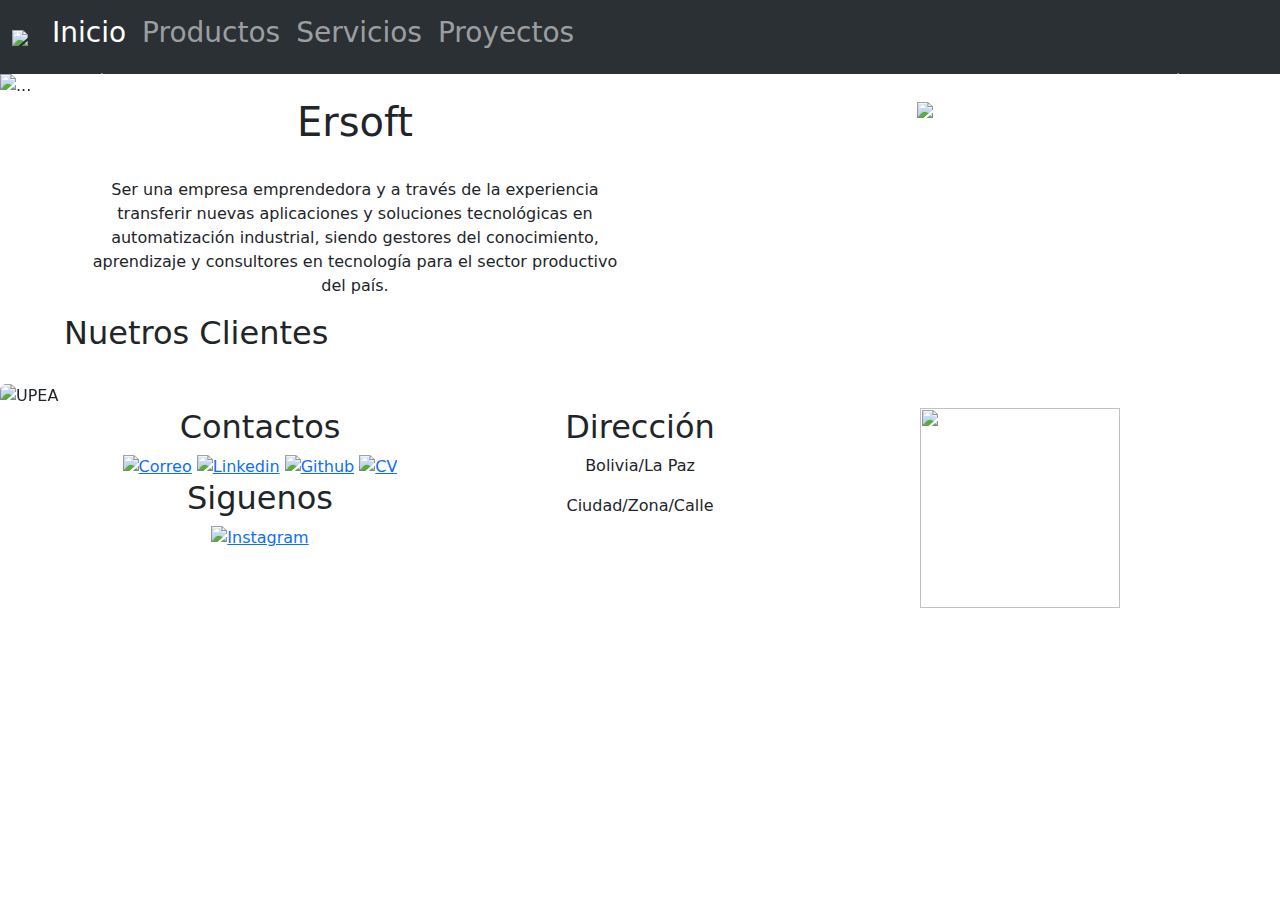
==== index.html @ b7723291 "Add files via upload" ====
<!DOCTYPE html>
<html lang="es">
    <head>
        <meta charset="UTF-8">
        <meta http-equiv="X-UA-Compatible" content="IE=edge">
        <meta name="viewport" content="width=device-width, initial-scale=1.0">
        <!--Bootstrap-->
        <link href="https://cdn.jsdelivr.net/npm/bootstrap@5.3.3/dist/css/bootstrap.min.css" rel="stylesheet" integrity="sha384-QWTKZyjpPEjISv5WaRU9OFeRpok6YctnYmDr5pNlyT2bRjXh0JMhjY6hW+ALEwIH" crossorigin="anonymous">
        <link rel="stylesheet" href="../Ersoft/css/style.css">
        <title>Principal</title>
        <link rel="preconnect" href="https://fonts.googleapis.com">
        <link rel="preconnect" href="https://fonts.gstatic.com" crossorigin>
        <link href="https://fonts.googleapis.com/css2?family=Kanit:ital,wght@0,100;0,200;0,300;0,400;0,500;0,600;0,700;0,800;0,900;1,100;1,200;1,300;1,400;1,500;1,600;1,700;1,800;1,900&family=Open+Sans:ital,wght@0,300..800;1,300..800&family=Poppins:ital,wght@0,100;0,200;0,300;0,400;0,500;0,600;0,700;0,800;0,900;1,100;1,200;1,300;1,400;1,500;1,600;1,700;1,800;1,900&family=Rubik:ital,wght@0,300..900;1,300..900&display=swap" rel="stylesheet">
        <link href="https://fonts.googleapis.com/css2?family=Archivo+Black&family=Kanit:ital,wght@0,100;0,200;0,300;0,400;0,500;0,600;0,700;0,800;0,900;1,100;1,200;1,300;1,400;1,500;1,600;1,700;1,800;1,900&family=Open+Sans:ital,wght@0,300..800;1,300..800&family=Poppins:ital,wght@0,100;0,200;0,300;0,400;0,500;0,600;0,700;0,800;0,900;1,100;1,200;1,300;1,400;1,500;1,600;1,700;1,800;1,900&family=Raleway:ital,wght@0,100..900;1,100..900&family=Rubik:ital,wght@0,300..900;1,300..900&display=swap" rel="stylesheet">
        <link href="https://fonts.googleapis.com/css2?family=Archivo+Black&family=Kanit:ital,wght@0,100;0,200;0,300;0,400;0,500;0,600;0,700;0,800;0,900;1,100;1,200;1,300;1,400;1,500;1,600;1,700;1,800;1,900&family=Open+Sans:ital,wght@0,300..800;1,300..800&family=Poppins:ital,wght@0,100;0,200;0,300;0,400;0,500;0,600;0,700;0,800;0,900;1,100;1,200;1,300;1,400;1,500;1,600;1,700;1,800;1,900&family=Raleway:ital,wght@0,100..900;1,100..900&family=Rubik:ital,wght@0,300..900;1,300..900&family=Sora:wght@100..800&display=swap" rel="stylesheet">
        <link href="https://fonts.googleapis.com/css2?family=Archivo+Black&family=Kanit:ital,wght@0,100;0,200;0,300;0,400;0,500;0,600;0,700;0,800;0,900;1,100;1,200;1,300;1,400;1,500;1,600;1,700;1,800;1,900&family=Open+Sans:ital,wght@0,300..800;1,300..800&family=Poppins:ital,wght@0,100;0,200;0,300;0,400;0,500;0,600;0,700;0,800;0,900;1,100;1,200;1,300;1,400;1,500;1,600;1,700;1,800;1,900&family=Rubik:ital,wght@0,300..900;1,300..900&display=swap" rel="stylesheet">
    </head>
    <body>
      <!--Navegación-->
      <nav class="navbar navbar-expand-lg bg-body-tertiary" data-bs-theme="dark">
        <div class="container-fluid">
          <a class="navbar-brand" href="index.html"><img src="../Ersoft/img/Logo_ersoft.png" class="logo"> </a>
          <button class="navbar-toggler" type="button" data-bs-toggle="collapse" data-bs-target="#navbarSupportedContent" aria-controls="navbarSupportedContent" aria-expanded="false" aria-label="Toggle navigation">
            <span class="navbar-toggler-icon"></span>
          </button>
          <div class="collapse navbar-collapse" id="navbarSupportedContent" >
            <ul class="navbar-nav me-auto mb-2 mb-lg-0">
              <li class="nav-item">
                <a class="nav-link active" aria-current="page" href="index.html"><h3>Inicio</h3></a>
              </li>
              <li class="nav-item">
                <a class="nav-link" href="../Ersoft/html/Productos.html"><h3>Productos</h3></a>
              </li>
              <li class="nav-item">
                <a class="nav-link" href="../Ersoft/html/Servicios.html"><h3>Servicios</h3></a>
              </li>
              <li class="nav-item">
                <a class="nav-link" href="../Ersoft/html/Proyectos.html"><h3>Proyectos</h3></a>
              </li>
            </ul>
          </div>
        </div>
      </nav>
        <!--carrusel_de_imagenes-->
        <div id="carouselExample" class="carousel slide">
            <div class="carousel-inner">
              <div class="carousel-item active">
                <img src="../Ersoft/img/1.png" class="d-block w-100 h-50" alt="...">
              </div>
              <div class="carousel-item">
                <img src="../Ersoft/img/2.png" class="d-block w-100 h-50" alt="...">
              </div>
              <div class="carousel-item">
                <img src="../Ersoft/img/3.png" class="d-block w-100 h-50" alt="...">
                <div class="carousel-caption d-none d-md-block">
                  <h2>Futuras especialidades</h2>
                  <p>En proceso</p>
                </div>
              </div>
            </div>
            <button class="carousel-control-prev" type="button" data-bs-target="#carouselExample" data-bs-slide="prev">
              <span class="carousel-control-prev-icon" aria-hidden="true"></span>
              <span class="visually-hidden">Previous</span>
            </button>
            <button class="carousel-control-next" type="button" data-bs-target="#carouselExample" data-bs-slide="next">
              <span class="carousel-control-next-icon" aria-hidden="true"></span>
              <span class="visually-hidden">Next</span>
            </button>
        </div>
        <!--Empresa-->
        <div class="Erl">
          <div class="container text-center">
            <div class="row">
              <div class="col">
                <div class="empresa">
                  <h1>Ersoft</h1>
                  <br>
                  <p class="descripcion">Ser una empresa emprendedora y a través de la experiencia transferir nuevas aplicaciones y soluciones tecnológicas en automatización industrial, siendo gestores del conocimiento, aprendizaje y consultores en tecnología para el sector productivo del país.</p>
                </div>
              </div>
              <div class="col">
                <a><img src="../Ersoft/img/Ersoft_logo_letra.png" class="logo_uno"></a>
              </div>
            </div>
          </div>
        </div>
        <!--Clientes-->
        <h2 style="margin-left: 5%;">Nuetros Clientes</h2>
        <br>
        <div class="clientes">
          <div id="carouselExampleControlsNoTouching" class="carousel slide" data-bs-touch="false">
            <div class="carousel-inner">
              <div class="carousel-item active">
                <img src="../Ersoft/img/c1.png" class="rounded mx-auto d-block" alt="UPEA">
              </div>
              <div class="carousel-item">
                <img src="../Ersoft/img/c3.png" class="rounded mx-auto d-block" alt="UMSA">
              </div>
              <div class="carousel-item">
                <img src="../Ersoft/img/c4.png" class="rounded mx-auto d-block" alt="JALA">
              </div>
              <div class="carousel-item">
                <img src="../Ersoft/img/c5.png" class="rounded mx-auto d-block" alt="ENTEL">
              </div>
            </div>
            <button class="carousel-control-prev" type="button" data-bs-target="#carouselExampleControlsNoTouching" data-bs-slide="prev">
              <span class="carousel-control-prev-icon" aria-hidden="true"></span>
              <span class="visually-hidden">Previous</span>
            </button>
            <button class="carousel-control-next" type="button" data-bs-target="#carouselExampleControlsNoTouching" data-bs-slide="next">
              <span class="carousel-control-next-icon" aria-hidden="true"></span>
              <span class="visually-hidden">Next</span>
            </button>
          </div>
        </div>
        <!--Redes-->
        <div class="Final">
          <div class="container text-center">
            <div class="row">
              <div class="col">
                <h2>Contactos</h2>
                  <a href="https://mail.google.com/mail/u/0/?fs=1&tf=cm&source=mailto&to=carrilloerlan@gmail.com" target="_blank"><img src="../Ersoft/redes/correo.jpeg" alt="Correo" class="enlaces_redes"></a>
                  <a href="https://www.linkedin.com/in/erlan-carrillo-bautista-24a95a299?utm_source=share&utm_campaign=share_via&utm_content=profile&utm_medium=android_app" target="_blank"><img src="../Ersoft/redes/linkedin.jpeg" alt="Linkedin" class="enlaces_redes"></a>
                  <a href="https://github.com/Erlangelxd" target="_blank"><img src="../Ersoft/redes/github.jpeg" alt="Github" class="enlaces_redes"></a>
                  <a href="../Ersoft/documentos/Currículum Erlan C. v1.pdf Erlan C. v1.pdf" target="_blank"><img src="../Ersoft/redes/CV.jpeg" alt="CV" class="enlaces_redes"></a>
                <h2>Siguenos</h2>
                  <a href="https://www.instagram.com/erlangel_xd?utm_source=qr&igsh=YW0ydHd6cmo4ZG03" target="_blank"><img src="../Ersoft/redes/instagram.jpeg" alt="Instagram" class="enlaces_redes"></a>
              </div>
              <div class="col">
                <h2>Dirección</h2>
                <p>Bolivia/La Paz</p>
                <p>Ciudad/Zona/Calle</p>
              </div>
              <div class="col">
                <img src="../Ersoft/img/Ersoft_logo_letra.png" height="200px" width="200px">
              </div>
            </div>
          </div>
        </div>
    <script src="https://cdn.jsdelivr.net/npm/bootstrap@5.3.3/dist/js/bootstrap.bundle.min.js" integrity="sha384-YvpcrYf0tY3lHB60NNkmXc5s9fDVZLESaAA55NDzOxhy9GkcIdslK1eN7N6jIeHz" crossorigin="anonymous"></script>
    </body>
</html>
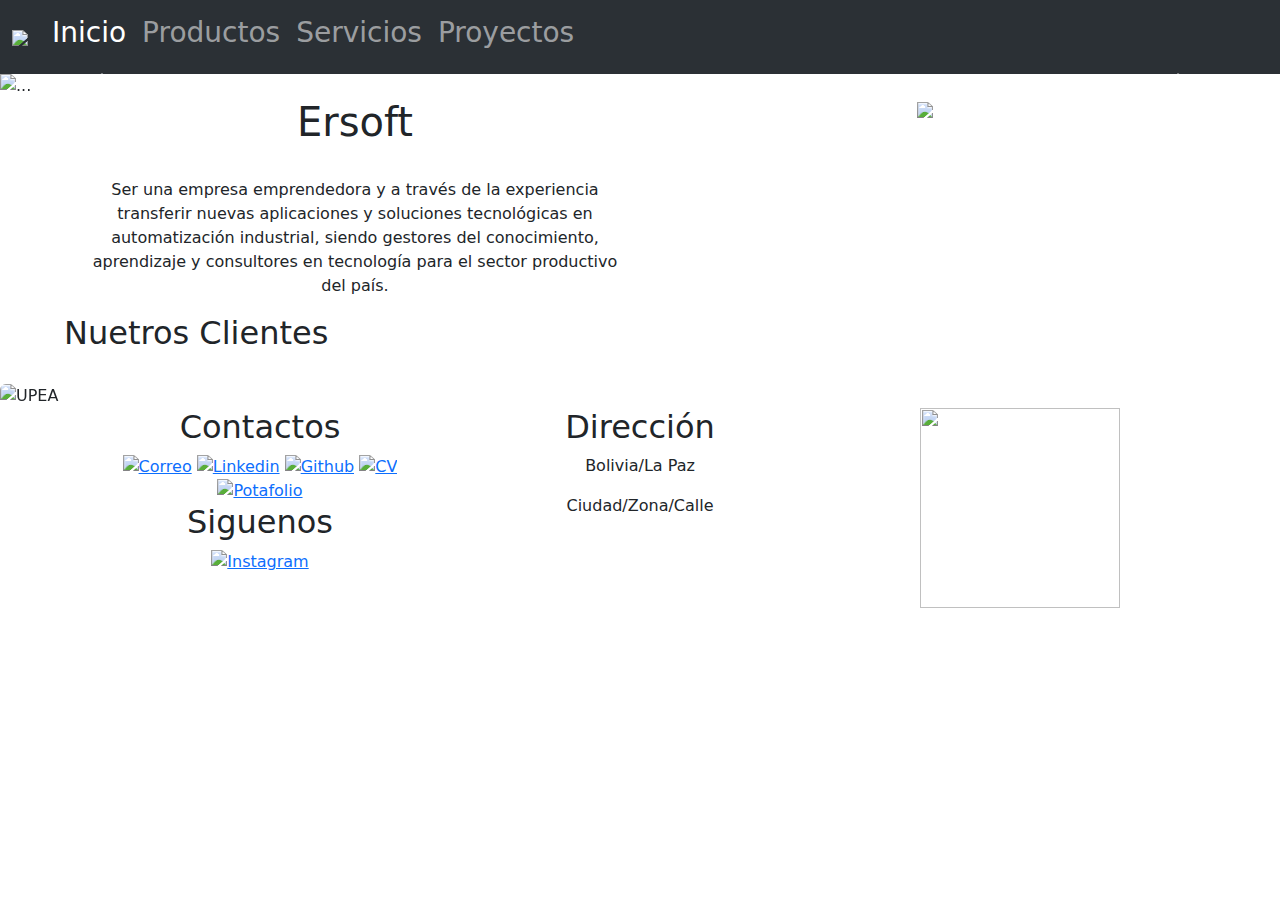
==== commit b8425307: "Update index.html" ====
--- a/index.html
+++ b/index.html
@@ -123,6 +123,7 @@
                   <a href="https://www.linkedin.com/in/erlan-carrillo-bautista-24a95a299?utm_source=share&utm_campaign=share_via&utm_content=profile&utm_medium=android_app" target="_blank"><img src="../Ersoft/redes/linkedin.jpeg" alt="Linkedin" class="enlaces_redes"></a>
                   <a href="https://github.com/Erlangelxd" target="_blank"><img src="../Ersoft/redes/github.jpeg" alt="Github" class="enlaces_redes"></a>
                   <a href="../Ersoft/documentos/Currículum Erlan C. v1.pdf Erlan C. v1.pdf" target="_blank"><img src="../Ersoft/redes/CV.jpeg" alt="CV" class="enlaces_redes"></a>
+                  <a href="https://erlangelxd.github.io/Portafolio_Erlan/index.html" target="_blank"><img src="../Ersoft/redes/CV.jpeg" alt="Potafolio" class="enlaces_redes"></a>
                 <h2>Siguenos</h2>
                   <a href="https://www.instagram.com/erlangel_xd?utm_source=qr&igsh=YW0ydHd6cmo4ZG03" target="_blank"><img src="../Ersoft/redes/instagram.jpeg" alt="Instagram" class="enlaces_redes"></a>
               </div>
@@ -139,4 +140,4 @@
         </div>
     <script src="https://cdn.jsdelivr.net/npm/bootstrap@5.3.3/dist/js/bootstrap.bundle.min.js" integrity="sha384-YvpcrYf0tY3lHB60NNkmXc5s9fDVZLESaAA55NDzOxhy9GkcIdslK1eN7N6jIeHz" crossorigin="anonymous"></script>
     </body>
-</html>+</html>
